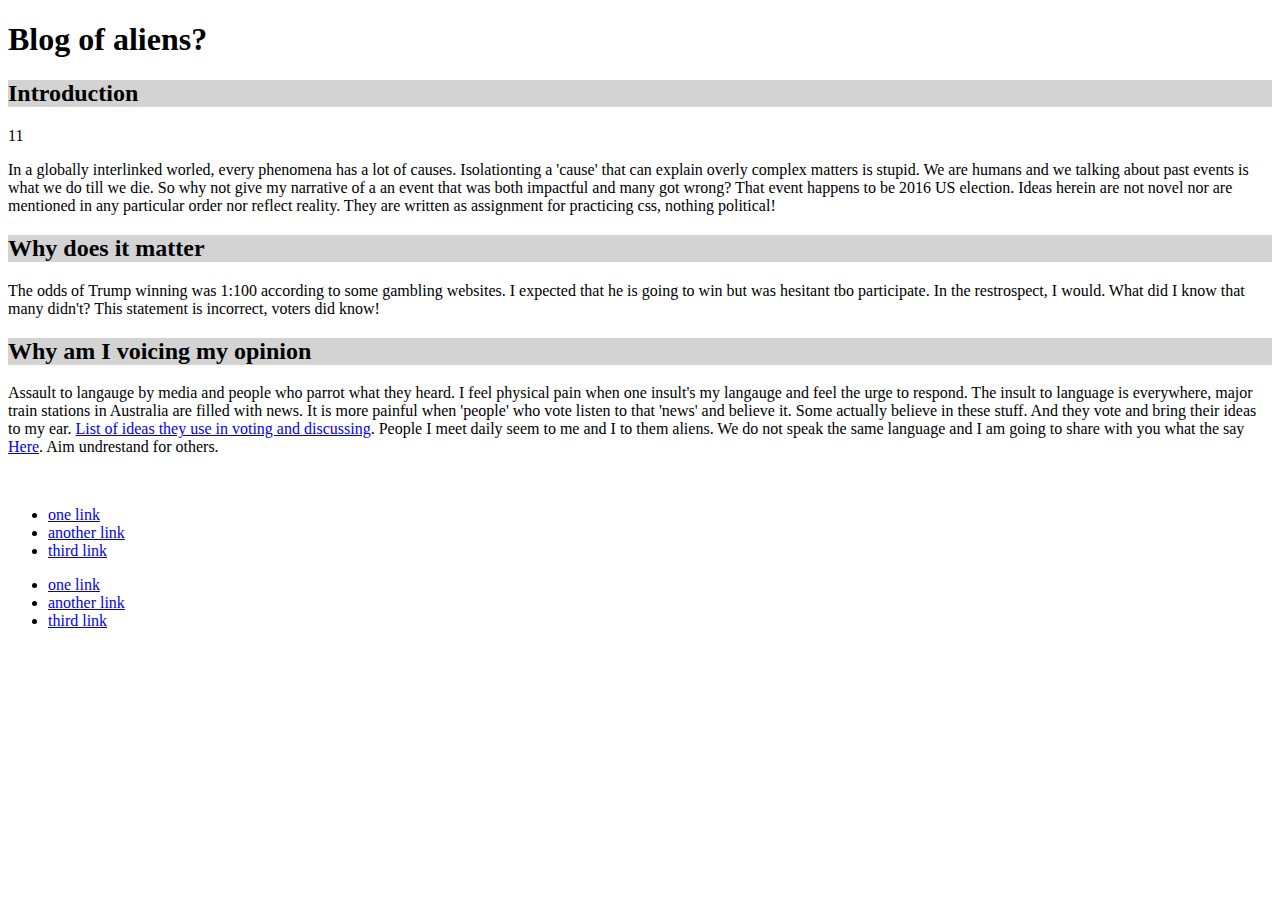
==== index.html @ 9cffd552 "updating repo" ====
<!DOCTYPE html>
<html>
    <head>
        <title>~~@@~~</title>
        <link rel="stylesheet" href="generalstyle.css">
        <link rel="stylesheet" href="https://stackpath.bootstrapcdn.com/bootstrap/4.2.1/css/bootstrap.min.css" integrity="sha384-GJzZqFGwb1QTTN6wy59ffF1BuGJpLSa9DkKMp0DgiMDm4iYMj70gZWKYbI706tWS" crossorigin="anonymous"/>
    </head>
    <body>
			<div id="topdiv">
				<h1> Blog of aliens?</h1>
				<h2> Introduction </h2>11
					<p class="top_paragraph">
						In a globally interlinked worled, every  phenomena has a lot of causes. Isolationting a 'cause' that can explain overly complex matters is stupid. We are humans and we talking about past events is what we do till we die. So why not give my narrative of a an event that was both impactful and many got wrong? That event happens to be 2016 US election. Ideas herein are not novel nor are mentioned in any particular order nor reflect reality. They are written as assignment for practicing css, nothing political!
					</p>
					<p class="top_paragraph">
					<h2> Why does it matter </h2>
						<p> The odds of Trump winning was 1:100 according to some gambling websites. I expected that he is going to win but was hesitant tbo participate. In the restrospect, I would. What did I know that many didn't? This statement is incorrect, voters did know!
					   </p>
             <h2> Why am I voicing my opinion </h2>
   						<p> Assault to langauge by media and people who parrot what they heard. I feel physical pain when one insult's my langauge and feel the urge to respond. The insult to language is everywhere, major train stations in Australia are filled with news. It is more painful when 'people' who vote listen to that 'news' and believe it. Some actually believe in these stuff. And they vote and bring their ideas to my ear. <a href="ideas.html">List of ideas they use in voting and discussing</a>. People I meet daily seem to me and I to them aliens. We do not speak the same language and I am going to share with you what the say <a href="#">Here</a>. Aim  undrestand for others.
   					   </p>

					<img href="">
		 </div>
		 <div id="middiv">
        <ul>
            <li><a href="#">one link</a></li>
            <li><a href="#">another link</a></li>
            <li><a href="#">third link</a></li>
        </ul>
			</div>
			<div id="botdiv">
         <ul>
             <li><a href="#">one link</a></li>
             <li><a href="#">another link</a></li>
             <li><a href="#">third link</a></li>
         </ul>
 			</div>

    </body>
</html>
---- generalstyle.css ----
h2 {
	background-color: lightgray;
}
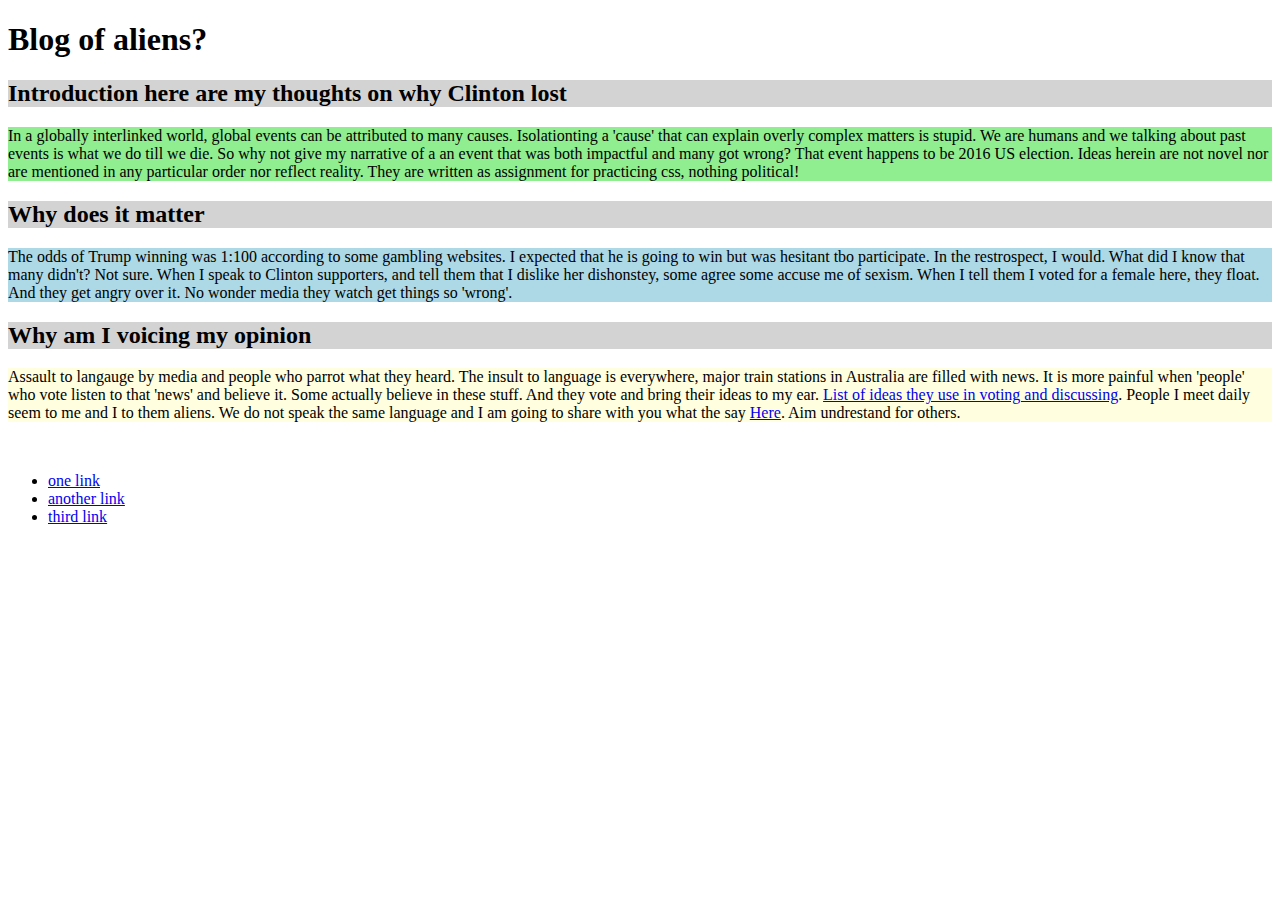
==== commit 55412273: "adding styles" ====
--- a/index.html
+++ b/index.html
@@ -1,23 +1,22 @@
 <!DOCTYPE html>
 <html>
     <head>
-        <title>~~@@~~</title>
+        <title>Welome~~</title>
         <link rel="stylesheet" href="generalstyle.css">
         <link rel="stylesheet" href="https://stackpath.bootstrapcdn.com/bootstrap/4.2.1/css/bootstrap.min.css" integrity="sha384-GJzZqFGwb1QTTN6wy59ffF1BuGJpLSa9DkKMp0DgiMDm4iYMj70gZWKYbI706tWS" crossorigin="anonymous"/>
     </head>
     <body>
 			<div id="topdiv">
 				<h1> Blog of aliens?</h1>
-				<h2> Introduction </h2>11
+				<h2> Introduction here are my thoughts on why Clinton lost</h2>
 					<p class="top_paragraph">
-						In a globally interlinked worled, every  phenomena has a lot of causes. Isolationting a 'cause' that can explain overly complex matters is stupid. We are humans and we talking about past events is what we do till we die. So why not give my narrative of a an event that was both impactful and many got wrong? That event happens to be 2016 US election. Ideas herein are not novel nor are mentioned in any particular order nor reflect reality. They are written as assignment for practicing css, nothing political!
+						In a globally interlinked world, global events can be attributed to many causes. Isolationting a 'cause' that can explain overly complex matters is stupid. We are humans and we talking about past events is what we do till we die. So why not give my narrative of a an event that was both impactful and many got wrong? That event happens to be 2016 US election. Ideas herein are not novel nor are mentioned in any particular order nor reflect reality. They are written as assignment for practicing css, nothing political!
 					</p>
-					<p class="top_paragraph">
 					<h2> Why does it matter </h2>
-						<p> The odds of Trump winning was 1:100 according to some gambling websites. I expected that he is going to win but was hesitant tbo participate. In the restrospect, I would. What did I know that many didn't? This statement is incorrect, voters did know!
+						<p class="mid_paragraph"> The odds of Trump winning was 1:100 according to some gambling websites. I expected that he is going to win but was hesitant tbo participate. In the restrospect, I would. What did I know that many didn't? Not sure. When I speak to Clinton supporters, and tell them that I dislike her dishonstey, some agree some accuse me of sexism. When I tell them I voted for a female here, they float. And they get angry over it. No wonder media they watch get things so 'wrong'. 
 					   </p>
-             <h2> Why am I voicing my opinion </h2>
-   						<p> Assault to langauge by media and people who parrot what they heard. I feel physical pain when one insult's my langauge and feel the urge to respond. The insult to language is everywhere, major train stations in Australia are filled with news. It is more painful when 'people' who vote listen to that 'news' and believe it. Some actually believe in these stuff. And they vote and bring their ideas to my ear. <a href="ideas.html">List of ideas they use in voting and discussing</a>. People I meet daily seem to me and I to them aliens. We do not speak the same language and I am going to share with you what the say <a href="#">Here</a>. Aim  undrestand for others.
+					<h2> Why am I voicing my opinion </h2>
+   						<p class="bot_paragraph"> Assault to langauge by media and people who parrot what they heard. The insult to language is everywhere, major train stations in Australia are filled with news. It is more painful when 'people' who vote listen to that 'news' and believe it. Some actually believe in these stuff. And they vote and bring their ideas to my ear. <a href="ideas.html">List of ideas they use in voting and discussing</a>. People I meet daily seem to me and I to them aliens. We do not speak the same language and I am going to share with you what the say <a href="#">Here</a>. Aim  undrestand for others.
    					   </p>
 
 					<img href="">
@@ -28,14 +27,6 @@
             <li><a href="#">another link</a></li>
             <li><a href="#">third link</a></li>
         </ul>
-			</div>
-			<div id="botdiv">
-         <ul>
-             <li><a href="#">one link</a></li>
-             <li><a href="#">another link</a></li>
-             <li><a href="#">third link</a></li>
-         </ul>
- 			</div>
 
     </body>
 </html>
--- a/generalstyle.css
+++ b/generalstyle.css
@@ -1,3 +1,20 @@
 h2 {
 	background-color: lightgray;
 }
+
+
+.top_paragraph {
+background-color: lightgreen;
+
+}
+
+.mid_paragraph {
+background-color: lightblue;
+
+}
+
+.bot_paragraph {
+background-color: lightyellow;
+
+}
+
